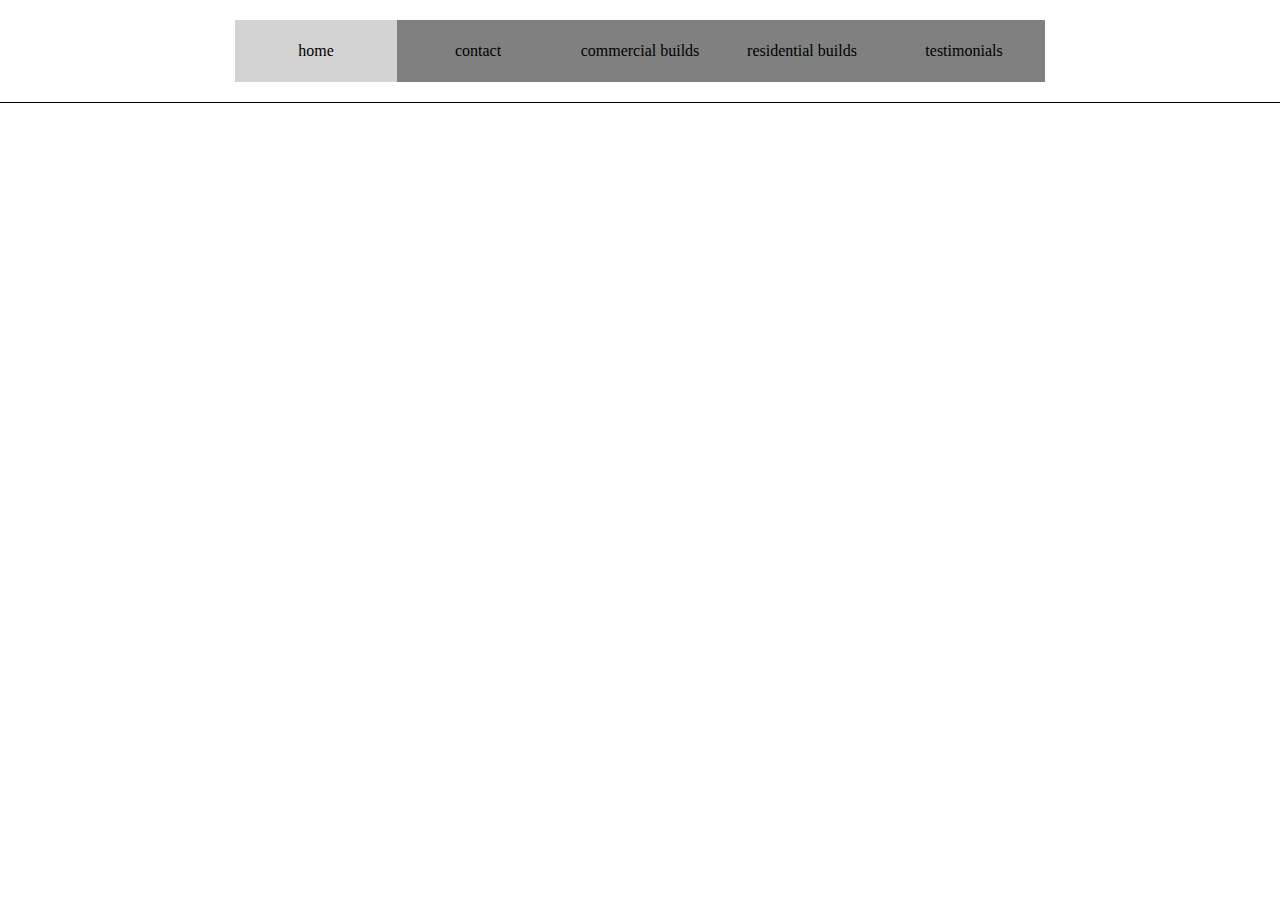
==== index.html @ 5c9d5e05 "I have completed some stuff and junked a bunch of immages." ====
<!DOCTYPE html>
<html lang="en">
<head>
    <meta charset="UTF-8">
    <title>Building Moore Construction</title>
    <link rel="stylesheet" type="text/css" href="style.css">
</head>
<body>
<div class="navBar" >
    <a href="index.html">
        <div class="thisPageButton">
            <p>home</p>
        </div>
    </a>
    <a href="contact.html">
        <div class="buttons">
            <p >contact</p>
        </div>
    </a>
    <a href="commercialbuilds.html">
        <div class="buttons">
            <p >commercial builds</p>
        </div>
    </a>
    <a href="residentialbuilds.html">
        <div class="buttons">
            <p>residential builds</p>
        </div>
    </a>
    <a href="testimonials.html">
        <div class="buttons">
            <p>testimonials</p>
        </div>
    </a>
</div>

</body>
</html>
---- style.css ----
body{
    margin:0;
}
.fullBody{
    width:100%;
    height:auto;
    margin:0;
}
.navBar{
    background-color: rgba(255, 255, 255, 1);
    left:0;
    //box-sizing: border-box;
    width:calc(100% - 40px);
    padding: 20px;
    margin: 0;
    border-bottom: 1px solid black;
    top: 0;
    z-index: 1;
    display: flex;
    flex-direction: row;
    position: fixed;
    justify-content: center;
}
.buttons{
    background-color:grey;
    text-align:center;
    cursor:pointer;
    color:black;
    padding:6px;
    width:150px;
}
.thisPageButton{
    background-color:lightgray;
    text-align:center;
    cursor:pointer;
    color:black;
    padding:6px;
    width:150px;

}
a {
    color: black;
    text-decoration: none;
}
.photoBody{
    background-color: black;
    width: 100%;
    margin:auto;
    padding-top: 122px;
    display:flex;
    flex-wrap:wrap;
    justify-content: center;
}
.photo{
    margin:5px;
}
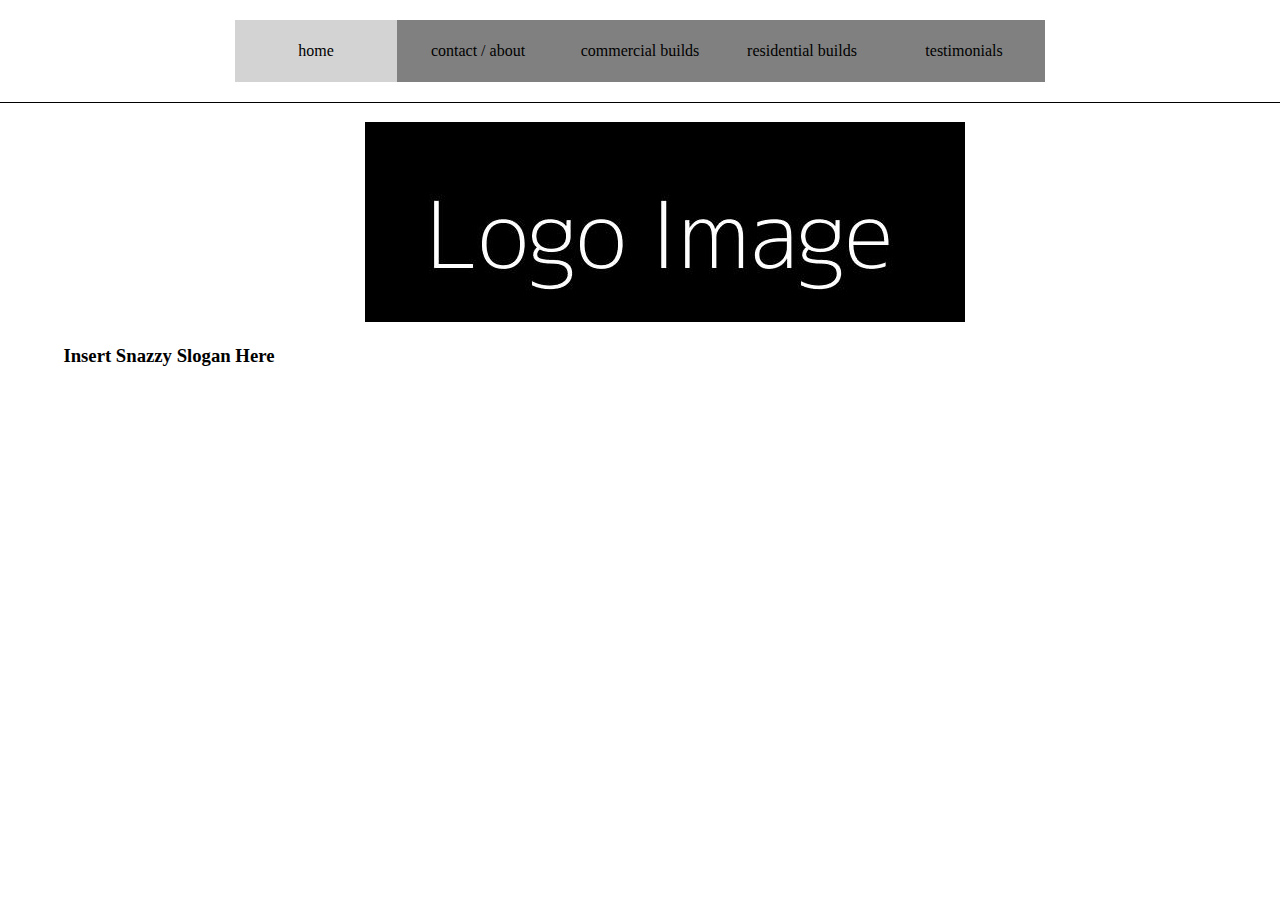
==== commit 8bc5a8db: "I think this is my final commit, unless my clarification of the canvas matereal changes this." ====
--- a/index.html
+++ b/index.html
@@ -6,7 +6,7 @@
     <link rel="stylesheet" type="text/css" href="style.css">
 </head>
 <body>
-<div class="navBar" >
+    <div class="navBar" >
     <a href="index.html">
         <div class="thisPageButton">
             <p>home</p>
@@ -14,7 +14,7 @@
     </a>
     <a href="contact.html">
         <div class="buttons">
-            <p >contact</p>
+            <p >contact / about</p>
         </div>
     </a>
     <a href="commercialbuilds.html">
@@ -34,5 +34,14 @@
     </a>
 </div>
 
+    <div class="textPage">
+        <img src="photo/generic.jpg">
+    </div>
+
+    <div class="textBox">
+        <div class="snazzySlogan">
+            <h3>Insert Snazzy Slogan Here</h3>
+        </div>
+    </div>
 </body>
 </html>--- a/style.css
+++ b/style.css
@@ -53,4 +53,21 @@
 }
 .photo{
     margin:5px;
+}
+.textPage{
+    width: 550px;
+    margin:auto;
+    padding-top: 122px;
+    /*padding-left:5%;*/
+    /*padding-right:5%;*/
+}
+.titleBox{
+
+}
+.textBox{
+    padding-left:3%;
+    text-indent: 25px;
+}
+.snazzySlogan{
+    justify-content: center;
 }